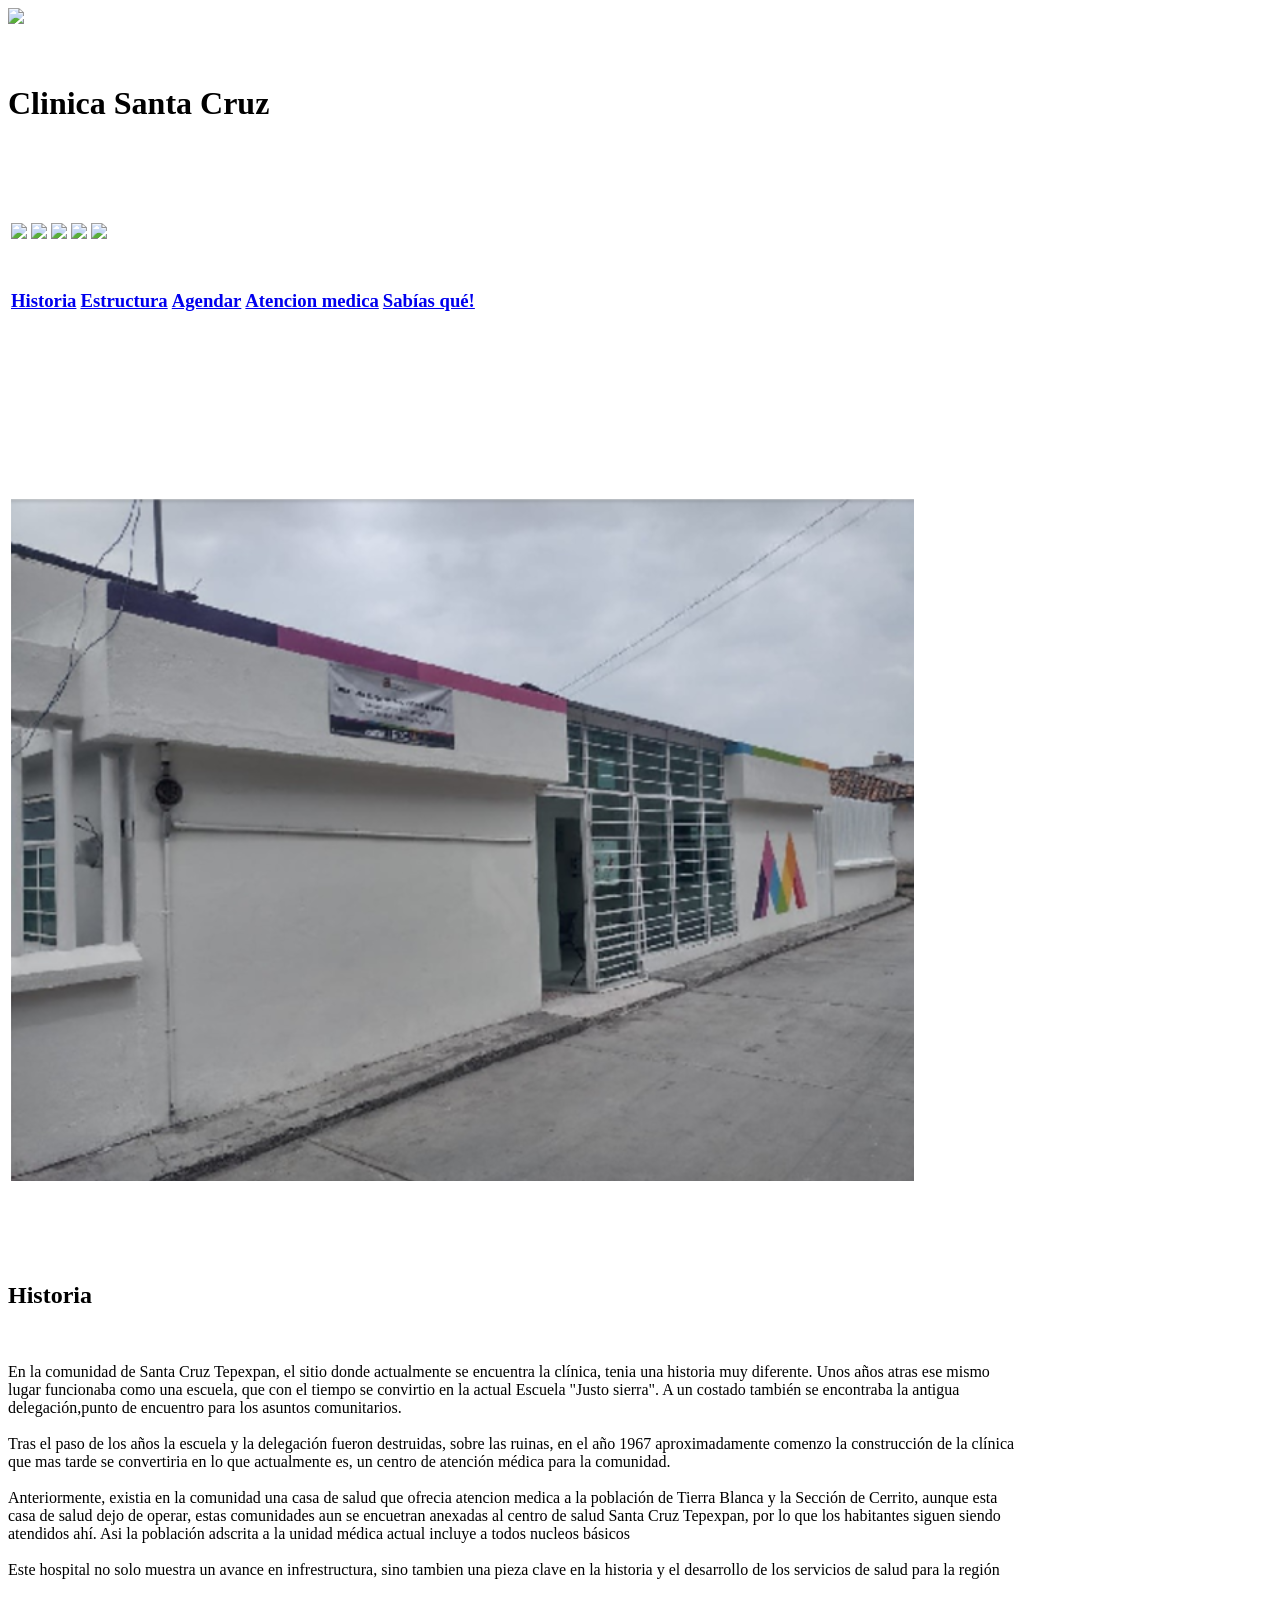
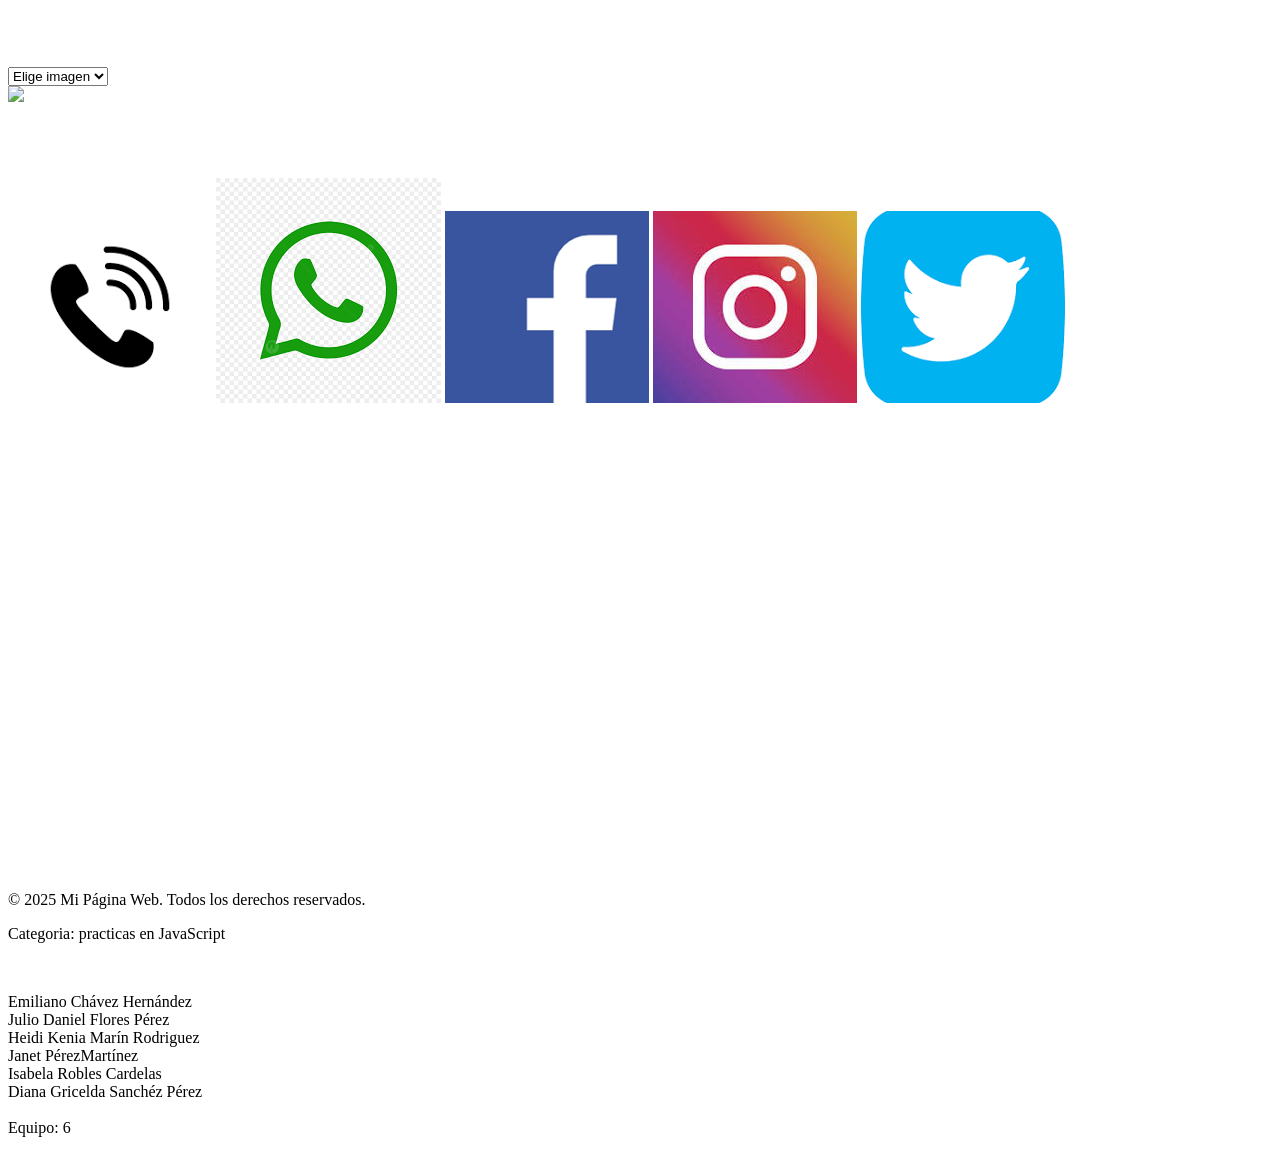
==== index.html @ 42701f5d "Add files via upload" ====
<!Doctype HTML>
<html>
<head>
 <title>index</title>
<link href="css/estilos.css" rel="stylesheet" type="text/css">
 </head>
 <body>
   <header>
       <IMG class="img1" src="img/logo2.jpg" ></IMG>
       <br><br><br>
      <h1>Clinica Santa Cruz</h1>
      
      <br><br><br>
 <nav>
     <table  class="tabla1">
     <TR>
         <TD><H5><img class="img2" SRC="img/historia.jfif"></IMG></H5></TD>
         <TD><H5><img class="img3" SRC="img/estructura.png"></IMG></H5></TD>
         <TD><H5><img class="img4" SRC="img/agendar.png"></IMG></H5></TD>
         <TD><H5><img class="img5" SRC="img/atencion.jfif"></IMG></H5></TD>
         <TD><H5><img class="img6" SRC="img/sabias.png"></IMG></H5></TD>
     </TR>
       </TABLE>
 <table class="tabla2">
    <tr>
    <td><h3><a href="index3.html">Historia</a></h3></td>
    <td><h3 ><a href="estructura.html">Estructura</a></h3></td>
    <td><h3 ><a href="agendar.html">Agendar</a></h3></td>
    <td><h3 ><a href="atencion.html">Atencion medica</a></h3></td>
    <td><h3 ><a href="sabias.html">Sabías qué!</a></h3></td>
    </tr>
    </table>
 </nav>
 </header>
 <br><br><br><br><br><br><br><br>
 
    <TABLE class="tabla3">
                <TR>
                <TD><H3><A HREF="https://salud.edomex.gob.mx/isem/at_unidades_medicas" target="_blank"></A><IMG class="img7" SRC="IMG/clinica.png"></IMG></H3></TD>
                    </TD>
                </TR>
            </TABLE>
<br><br><br>
<h2>Historia</h2>
<br>
<p class="p2">En la comunidad de Santa Cruz Tepexpan, el sitio donde actualmente se encuentra la clínica, tenia una historia muy diferente. Unos años atras
     ese mismo<br>
     lugar funcionaba como una escuela, que con el tiempo se convirtio en la actual Escuela "Justo sierra". A un costado también se encontraba 
     la antigua<br>
     delegación,punto de encuentro para los asuntos comunitarios.<br><br>
    Tras el paso de los años la escuela y la delegación fueron destruidas, sobre las ruinas, en el año 1967 aproximadamente comenzo la construcción 
    de la clínica<br>
    que mas tarde se convertiria en lo que actualmente es, un centro de atención médica para la comunidad.<br><br>
    Anteriormente, existia en la comunidad una casa de salud que ofrecia atencion medica a la población de Tierra Blanca y la Sección de Cerrito,
   aunque esta<br>
    casa de salud dejo de operar, estas comunidades aun se encuetran anexadas al centro de salud Santa Cruz Tepexpan, por lo que los habitantes 
    siguen siendo<br>
    atendidos ahí. Asi la población adscrita a la unidad médica actual incluye a todos nucleos básicos<br><br>
    Este hospital no solo muestra un avance en infrestructura, sino tambien una pieza clave en la historia y el desarrollo de los servicios de salud para la región</p>

<br><br><br><br>

    <script language="javascript">
        function ver_imagen()
        {
        if (!document.images)
        return
        document.images.img.src=
        document.imagenes.imagen.options [document.imagenes.imagen.selectedIndex].value
        }
        </script>
        <body>
        <form name="imagenes">
        <select name="imagen" size="1" onChange="ver_imagen()">
        <option>Elige imagen</option>
        <option value="IMG/antes.jpg">Antes</option>
        <option value="IMG/clinica.png">Despues</option>
        </select>
        </form>
        <img class="img13" src="img1.jpg" name="img">   
    </body>
<br><br><br><br><br>
        <IMG class="img8" SRC="IMG/llamada.png"></IMG></H3></TD>
     <IMG class="img9" SRC="IMG/whatsapp.png"></IMG></H3></TD>
     <IMG class="img10" SRC="IMG/facebook.png"></IMG></H3></TD>
     <IMG class="img11" SRC="IMG/instagram.jfif"></IMG></H3></TD>
     <IMG class="img12" SRC="IMG/twitter.png"></IMG></H3></TD>

    <br><br><br><br><br><br><br><br><br><br><br><br><br><br><br><br><br><br><br><br><br><br><br><br><br><br><br>

     <section id="contacto">
<footer>
    <p>&copy; 2025 Mi Página Web. Todos los derechos reservados.</p>
    <p>Categoria: practicas en JavaScript</p><br>
    <p>Emiliano Chávez Hernández<br>
    Julio Daniel Flores Pérez<br>
    Heidi Kenia Marín Rodriguez<br>
    Janet PérezMartínez<br>
    Isabela Robles Cardelas<br>
    Diana Gricelda Sanchéz Pérez<br><br>
    Equipo: 6</p>
     </footer>
     </section>
     
</body>
</html>
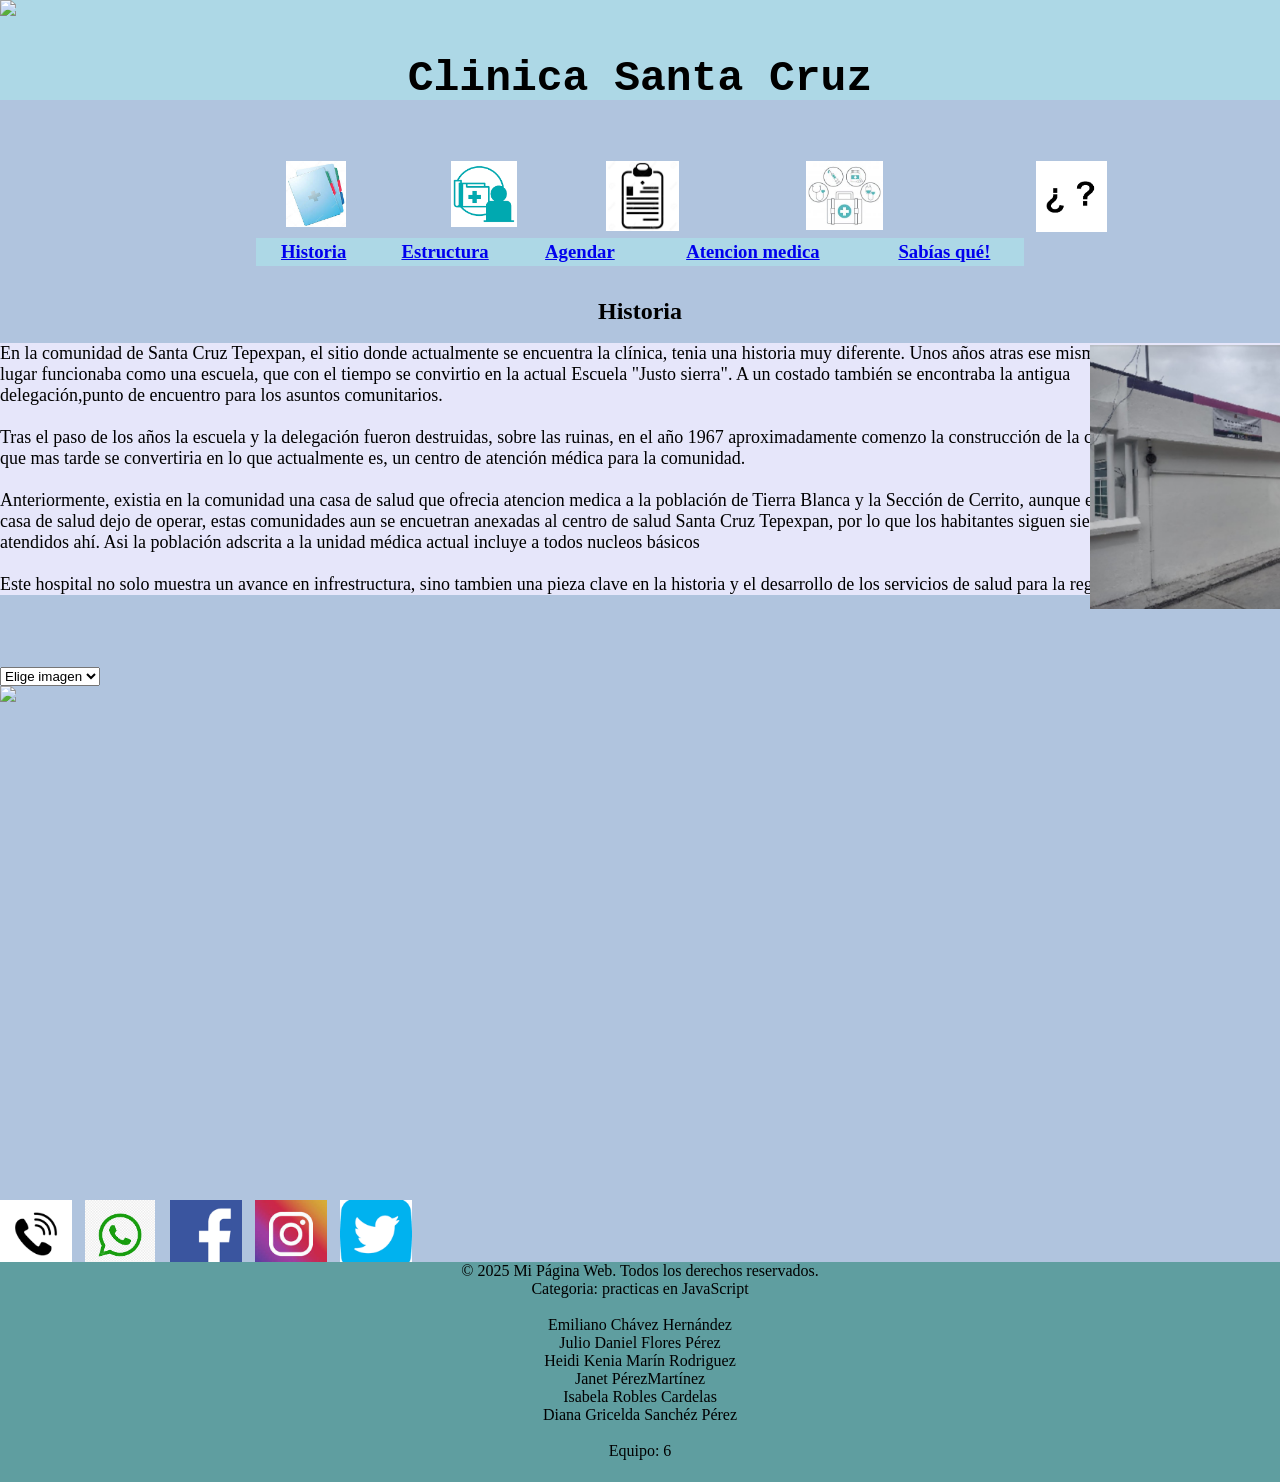
==== commit 5e7c4a69: "Update index.html" ====
--- a/index.html
+++ b/index.html
@@ -2,7 +2,7 @@
 <html>
 <head>
  <title>index</title>
-<link href="css/estilos.css" rel="stylesheet" type="text/css">
+<link href="CSS/estilos.CSS" rel="stylesheet" type="text/css">
  </head>
  <body>
    <header>
@@ -14,11 +14,11 @@
  <nav>
      <table  class="tabla1">
      <TR>
-         <TD><H5><img class="img2" SRC="img/historia.jfif"></IMG></H5></TD>
-         <TD><H5><img class="img3" SRC="img/estructura.png"></IMG></H5></TD>
-         <TD><H5><img class="img4" SRC="img/agendar.png"></IMG></H5></TD>
-         <TD><H5><img class="img5" SRC="img/atencion.jfif"></IMG></H5></TD>
-         <TD><H5><img class="img6" SRC="img/sabias.png"></IMG></H5></TD>
+         <TD><H5><img class="img2" SRC="IMG/historia.jfif"></IMG></H5></TD>
+         <TD><H5><img class="img3" SRC="IMG/estructura.png"></IMG></H5></TD>
+         <TD><H5><img class="img4" SRC="IMG/agendar.png"></IMG></H5></TD>
+         <TD><H5><img class="img5" SRC="IMG/atencion.jfif"></IMG></H5></TD>
+         <TD><H5><img class="img6" SRC="IMG/sabias.png"></IMG></H5></TD>
      </TR>
        </TABLE>
  <table class="tabla2">
@@ -103,4 +103,4 @@
      </section>
      
 </body>
-</html>+</html>
--- a/CSS/estilos.CSS
+++ b/CSS/estilos.CSS
@@ -0,0 +1,179 @@
+*{
+    margin:0;
+   }
+   
+   body {
+    background-color:LIGHTSTEELBLUE;
+   }
+   header {
+    background-color:lightblue;
+    width:100%;
+    height: 100px;
+    text-align: center;
+   }
+   .tabla1{
+    margin:auto;
+    margin-left:auto;
+    margin-right:auto;
+    width:60%;
+    top:1px;
+    position:relative;
+    text-align:center;
+     }
+.tabla2{
+    background-color:lightblue;
+    margin:auto;
+    margin-left:auto;
+    margin-right:auto;
+    width:60%;
+    top:75px;
+    position:relative;
+    text-align: center;
+     }
+.tabla3{
+    margin:auto;
+    left: 1150px;
+    width:25%;
+    top:45px;
+    position:absolute;
+     }
+     .tabla4{
+    margin:auto;
+    margin-left:auto;
+    margin-right:auto;
+    width:60%;
+    text-align:center;
+    border:3px;
+    background-color:lavender;
+     }
+   .img1{
+       position: absolute;
+       width:50px;
+       top:0px;
+       left:0px;
+  }
+ .img2{
+       position: absolute;
+       width:60px;
+       left:30px;
+   }
+ .img3{
+       position: absolute;
+       width:66px;
+       left:195px;
+   }
+ .img4{
+       position: absolute;
+       width:73px;
+       left:350px;
+   }
+ .img5{
+       position: absolute;
+     width:77px;
+      left:550px;
+}
+.img6{
+       position: absolute;
+       width:71px;
+     left:780px;
+   }
+.img7{
+       position: absolute;
+       width:350px;
+    top:300px;
+       right:30px;
+   }
+   .img8{
+    position: absolute;
+    width:72px;
+    top:1200px;
+}
+.img9{
+    position: absolute;
+    width:70px;
+    top:1200px;
+    left:85px;
+}
+.img10{
+    position: absolute;
+    width:72px;
+    top:1200px;
+    left:170px;
+}
+.img11{
+    position: absolute;
+    width:72px;
+    top:1200px;
+    left:255px;
+}
+.img12{
+    position: absolute;
+    width:72px;
+    top:1200px;
+    left:340px;
+}
+.img13{
+    position: absolute;
+    width:600px;
+    border:3px;
+    height:436;
+}
+.img14{
+    position: absolute;
+    width:300px;
+    top:500px;
+    left:600px;
+}
+.img15{
+    position: absolute;
+    width:900px;
+    top:420px;
+    left:310px;
+}
+.formulario{
+    position: absolute;
+    width:300px;
+    top:700px;
+    left:600px;
+    background-color:thistle;
+}
+   h1{
+   font-family:Monospace;
+   font-size: 43px;
+   text-align:center;
+   top:25px;
+   }
+h2{
+     font-family: cursive;
+    text-align: center;
+}
+.p2{
+    font-size:18px;
+    background-color:lavender;
+}
+   .linea1{
+       Color:indianred;
+   }
+   .linea2{
+       Color:indianred;
+   }
+   .linea3{
+       Color:indianred;
+   }
+   .linea4{
+       Color:indianred;
+   }
+   .linea5{
+       Color:indianred;
+   }
+   
+   footer {
+   background-color:cadetblue;
+   position: sticky;
+   text-align: center;
+   width:100%;
+   bottom:0;
+   height:220px;
+   }
+
+
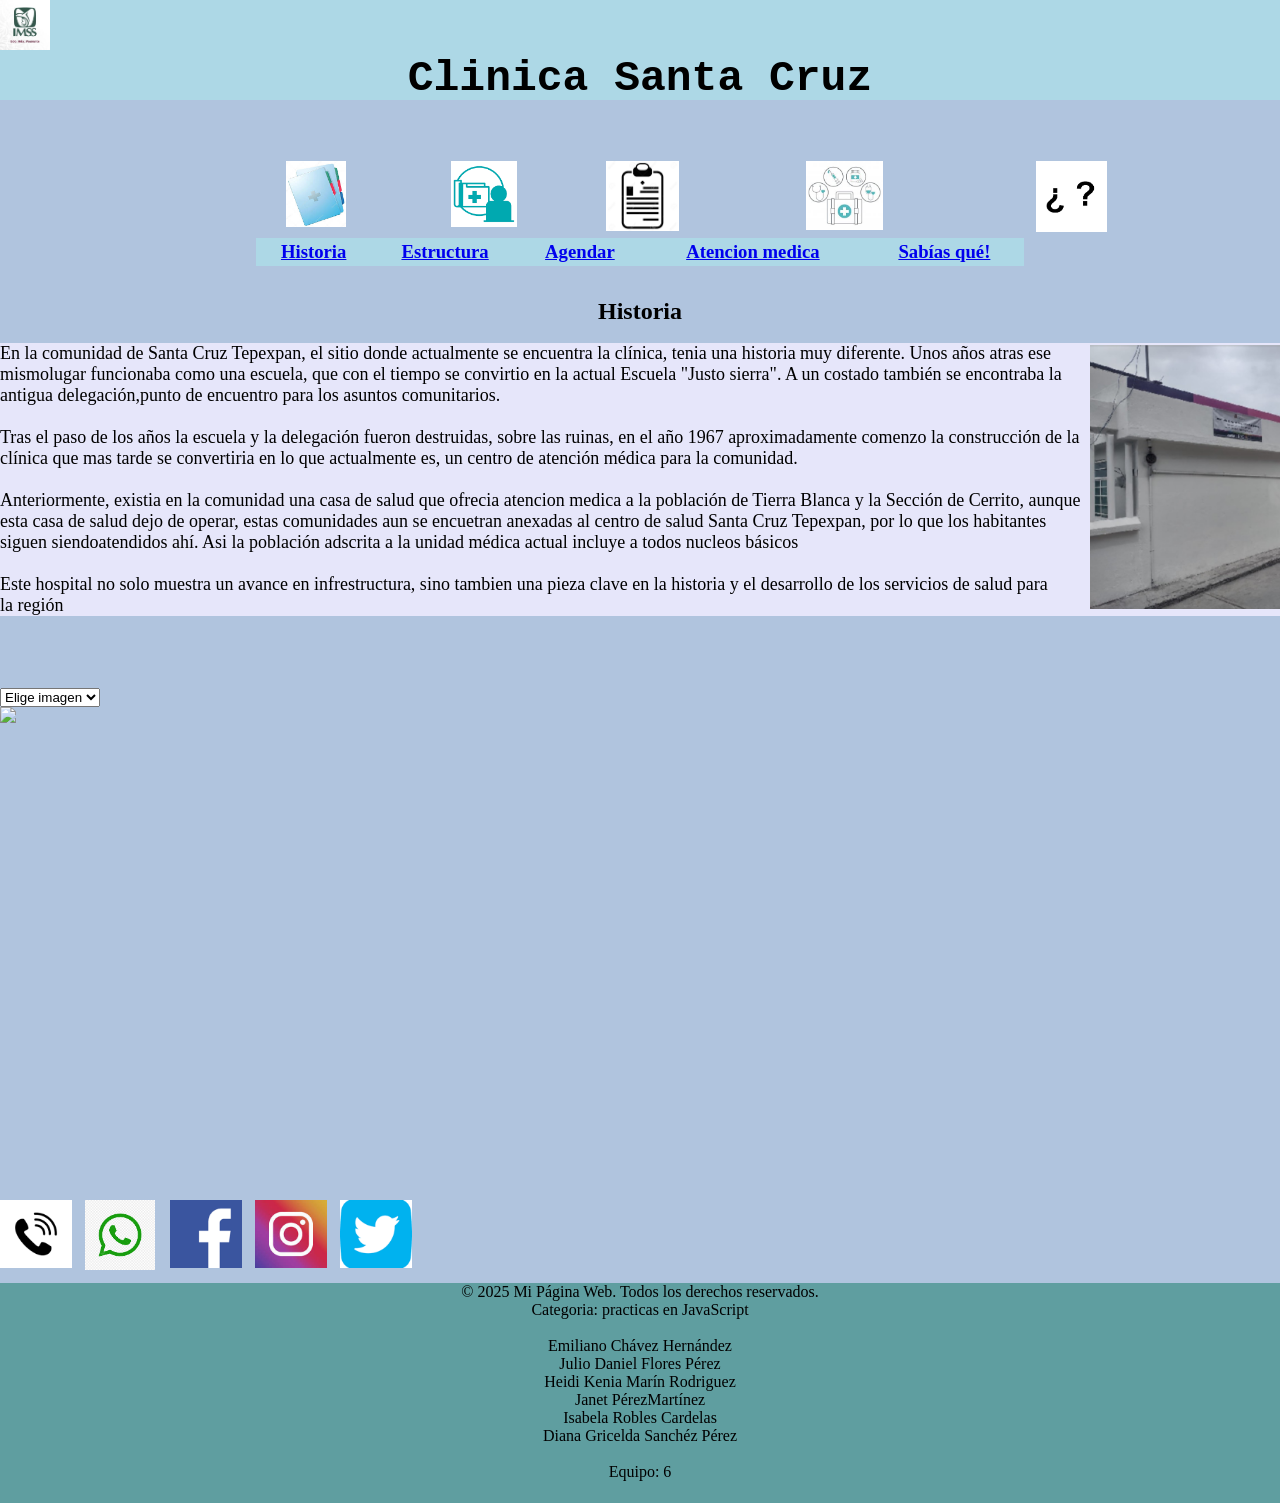
==== commit 192830cd: "Update index.html" ====
--- a/index.html
+++ b/index.html
@@ -6,7 +6,7 @@
  </head>
  <body>
    <header>
-       <IMG class="img1" src="img/logo2.jpg" ></IMG>
+    <IMG class="img1" SRC="IMG/logo2.jpg"></IMG></H3></TD>
        <br><br><br>
       <h1>Clinica Santa Cruz</h1>
       
@@ -14,16 +14,16 @@
  <nav>
      <table  class="tabla1">
      <TR>
-         <TD><H5><img class="img2" SRC="IMG/historia.jfif"></IMG></H5></TD>
-         <TD><H5><img class="img3" SRC="IMG/estructura.png"></IMG></H5></TD>
-         <TD><H5><img class="img4" SRC="IMG/agendar.png"></IMG></H5></TD>
-         <TD><H5><img class="img5" SRC="IMG/atencion.jfif"></IMG></H5></TD>
-         <TD><H5><img class="img6" SRC="IMG/sabias.png"></IMG></H5></TD>
+         <TD><H5><img class="img2" SRC="IMG/historia.jfif"></IMG></H3></TD>
+         <TD><H5><img class="img3" SRC="IMG/estructura.png"></IMG></H3></TD>
+         <TD><H5><img class="img4" SRC="IMG/agendar.png"></IMG></H3></TD>
+         <TD><H5><img class="img5" SRC="IMG/atencion.jfif"></IMG></H3></TD>
+         <TD><H5><img class="img6" SRC="IMG/sabias.png"></IMG></H3></TD>
      </TR>
        </TABLE>
  <table class="tabla2">
     <tr>
-    <td><h3><a href="index3.html">Historia</a></h3></td>
+    <td><h3><a href="index.html">Historia</a></h3></td>
     <td><h3 ><a href="estructura.html">Estructura</a></h3></td>
     <td><h3 ><a href="agendar.html">Agendar</a></h3></td>
     <td><h3 ><a href="atencion.html">Atencion medica</a></h3></td>
@@ -44,19 +44,15 @@
 <h2>Historia</h2>
 <br>
 <p class="p2">En la comunidad de Santa Cruz Tepexpan, el sitio donde actualmente se encuentra la clínica, tenia una historia muy diferente. Unos años atras
-     ese mismo<br>
-     lugar funcionaba como una escuela, que con el tiempo se convirtio en la actual Escuela "Justo sierra". A un costado también se encontraba 
-     la antigua<br>
-     delegación,punto de encuentro para los asuntos comunitarios.<br><br>
+     ese <br> 
+     mismolugar funcionaba como una escuela, que con el tiempo se convirtio en la actual Escuela "Justo sierra". A un costado también se encontraba 
+     la <br>antigua delegación,punto de encuentro para los asuntos comunitarios.<br><br>
     Tras el paso de los años la escuela y la delegación fueron destruidas, sobre las ruinas, en el año 1967 aproximadamente comenzo la construcción 
-    de la clínica<br>
-    que mas tarde se convertiria en lo que actualmente es, un centro de atención médica para la comunidad.<br><br>
+    de la <br>clínica que mas tarde se convertiria en lo que actualmente es, un centro de atención médica para la comunidad.<br><br>
     Anteriormente, existia en la comunidad una casa de salud que ofrecia atencion medica a la población de Tierra Blanca y la Sección de Cerrito,
-   aunque esta<br>
-    casa de salud dejo de operar, estas comunidades aun se encuetran anexadas al centro de salud Santa Cruz Tepexpan, por lo que los habitantes 
-    siguen siendo<br>
-    atendidos ahí. Asi la población adscrita a la unidad médica actual incluye a todos nucleos básicos<br><br>
-    Este hospital no solo muestra un avance en infrestructura, sino tambien una pieza clave en la historia y el desarrollo de los servicios de salud para la región</p>
+   aunque <br> esta casa de salud dejo de operar, estas comunidades aun se encuetran anexadas al centro de salud Santa Cruz Tepexpan, por lo que los habitantes 
+     <br>siguen siendoatendidos ahí. Asi la población adscrita a la unidad médica actual incluye a todos nucleos básicos<br><br>
+    Este hospital no solo muestra un avance en infrestructura, sino tambien una pieza clave en la historia y el desarrollo de los servicios de salud para <br> la región</p>
 
 <br><br><br><br>
 
